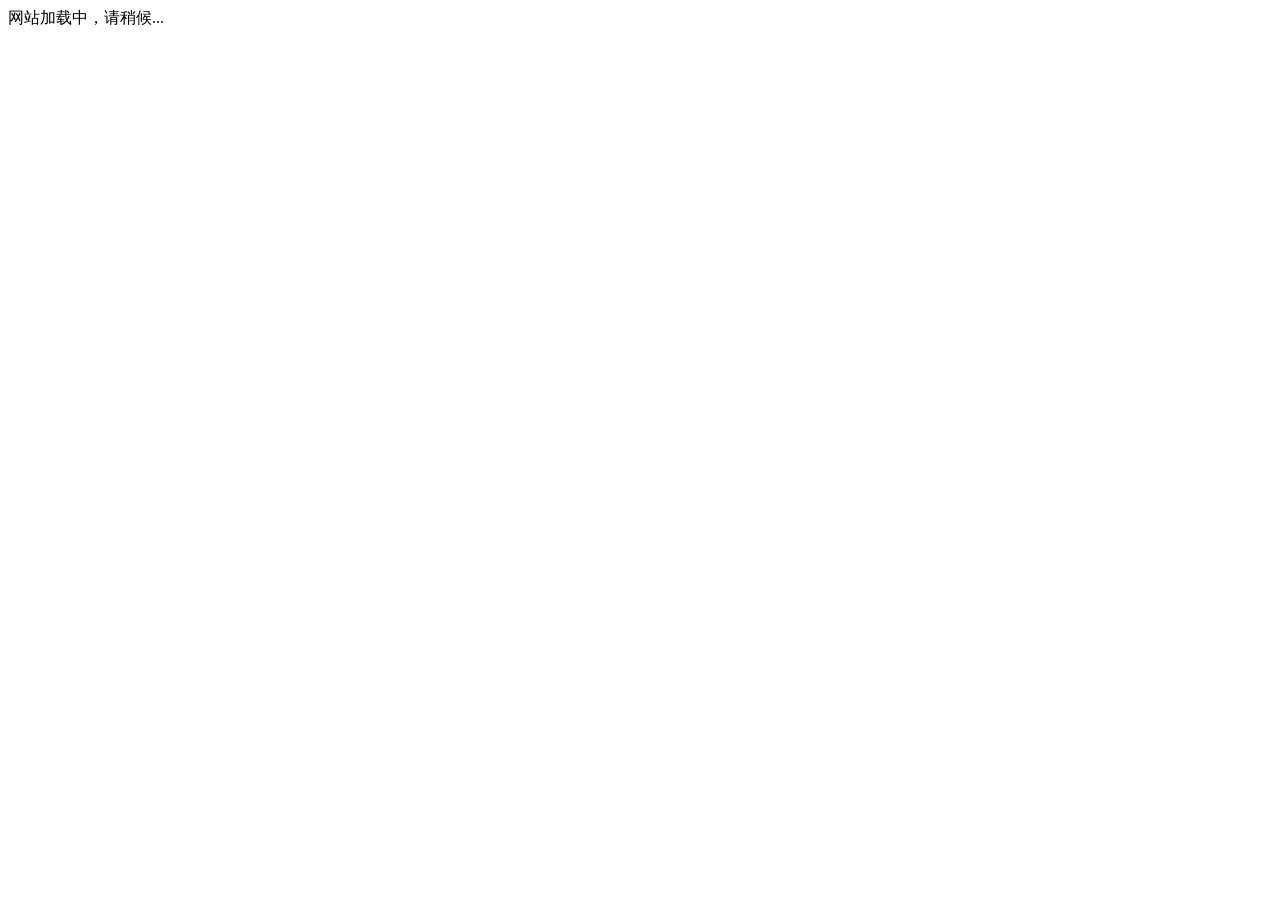
==== docs/index.html @ 97332bbf "第一次提交：初始化战队官网" ====
<!DOCTYPE html>
<html lang="zh">
<head>
  <meta charset="UTF-8">
  <title>404NFD战队 - 官网</title>
  <meta http-equiv="X-UA-Compatible" content="IE=edge,chrome=1" />
  <meta name="description" content="404NFD战队 - 官网，战队动态">
  <meta name="viewport" content="width=device-width, initial-scale=1.0, minimum-scale=1.0">
  <link rel="stylesheet" href="//cdn.jsdelivr.net/npm/docsify@4/lib/themes/vue.css">
  <link rel="icon" href="/favicon.ico" type="image/x-icon">
</head>
<body>
  <div id="app">网站加载中，请稍候...</div>
  <script>
    window.$docsify = {
      // ----- 战队官网核心配置 -----
      // 网站标题，会显示在侧边栏
      name: '404NFD战队',
      // 仓库地址，会在右上角生成一个GitHub角标
      repo: 'https://github.com/Gong-Yie/404NFD',
      
      // 开启侧边栏 (对应 _sidebar.md)
      loadSidebar: true,
      // 开启导航栏 (对应 _navbar.md)
      loadNavbar: true,
      // 开启封面 (对应 _coverpage.md)
      coverpage: true,
      
      // 自动生成目录的最大标题层级（比如到4级标题 ####）
      subMaxLevel: 3,
      
      // 自动滚动到顶部
      auto2top: true,

      // ----- 全文搜索 (非常实用，方便搜索Writeup) -----
      search: {
        maxAge: 86400000, // 缓存时间
        paths: 'auto',     // 自动索引所有文件
        placeholder: '搜索 Writeups...',
        noData: '找不到结果',
        depth: 4,
      },

      // ----- 代码复制按钮 (方便读者复制你的Payload或命令) -----
      copyCode: {
        buttonText: '复制',
        errorText: '失败',
        successText: '已复制'
      },

      // ----- 分页导航 (方便阅读长篇Writeup) -----
      pagination: {
        previousText: '上一篇',
        nextText: '下一篇',
        crossChapter: true,
        crossChapterText: true,
      },

      // ----- 字数统计 (可选) -----
      count: {
        countable: true,
        fontsize: '0.9em',
        color: 'rgb(90, 90, 90)',
        language: 'chinese'
      }
    }
  </script>
  
  <!-- 加载 Docsify 核心和插件 (建议保留) -->
  <script src="//cdn.jsdelivr.net/npm/docsify@4"></script>
  <script src="//cdn.jsdelivr.net/npm/docsify/lib/plugins/search.min.js"></script>
  <script src="//cdn.jsdelivr.net/npm/docsify-copy-code/dist/docsify-copy-code.min.js"></script>
  <script src="//cdn.jsdelivr.net/npm/docsify/lib/plugins/zoom-image.min.js"></script>
  <script src="//cdn.jsdelivr.net/npm/docsify/lib/plugins/emoji.min.js"></script>
  <script src="//cdn.jsdelivr.net/npm/docsify-pagination/dist/docsify-pagination.min.js"></script>
  <script src="//cdn.jsdelivr.net/npm/docsify-count/dist/countable.js"></script>
  
  <!-- 根据需要加载更多编程语言的代码高亮 -->
  <script src="//cdn.jsdelivr.net/npm/prismjs@1/components/prism-bash.min.js"></script>
  <script src="//cdn.jsdelivr.net/npm/prismjs@1/components/prism-python.min.js"></script>
  <script src="//cdn.jsdelivr.net/npm/prismjs@1/components/prism-javascript.min.js"></script>
  <script src="//cdn.jsdelivr.net/npm/prismjs@1/components/prism-c.min.js"></script>
  <script src="//cdn.jsdelivr.net/npm/prismjs@1/components/prism-json.min.js"></script>
</body>
</html>
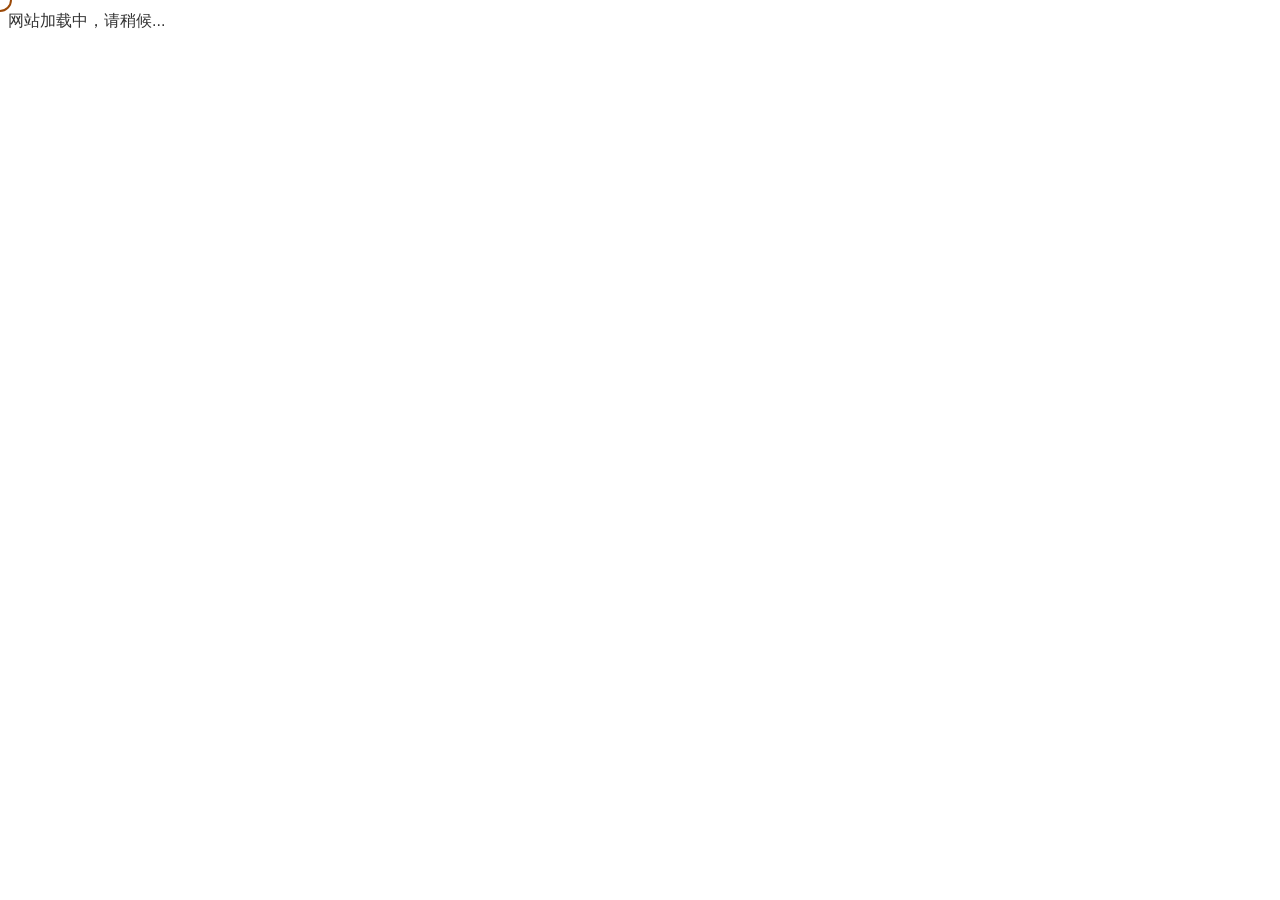
==== commit 02b2525a: "更新样式" ====
--- a/docs/index.html
+++ b/docs/index.html
@@ -7,6 +7,7 @@
   <meta name="description" content="404NFD战队 - 官网，战队动态">
   <meta name="viewport" content="width=device-width, initial-scale=1.0, minimum-scale=1.0">
   <link rel="stylesheet" href="//cdn.jsdelivr.net/npm/docsify@4/lib/themes/vue.css">
+  <link rel="stylesheet" href="_media/css/custom.css">
   <link rel="icon" href="/favicon.ico" type="image/x-icon">
 </head>
 <body>
@@ -17,7 +18,7 @@
       // 网站标题，会显示在侧边栏
       name: '404NFD战队',
       // 仓库地址，会在右上角生成一个GitHub角标
-      repo: 'https://github.com/Gong-Yie/404NFD',
+      repo: 'https://github.com/404NFD-team/404NFD',
       
       // 开启侧边栏 (对应 _sidebar.md)
       loadSidebar: true,
@@ -71,7 +72,6 @@
   <script src="//cdn.jsdelivr.net/npm/docsify/lib/plugins/search.min.js"></script>
   <script src="//cdn.jsdelivr.net/npm/docsify-copy-code/dist/docsify-copy-code.min.js"></script>
   <script src="//cdn.jsdelivr.net/npm/docsify/lib/plugins/zoom-image.min.js"></script>
-  <script src="//cdn.jsdelivr.net/npm/docsify/lib/plugins/emoji.min.js"></script>
   <script src="//cdn.jsdelivr.net/npm/docsify-pagination/dist/docsify-pagination.min.js"></script>
   <script src="//cdn.jsdelivr.net/npm/docsify-count/dist/countable.js"></script>
   
@@ -81,5 +81,8 @@
   <script src="//cdn.jsdelivr.net/npm/prismjs@1/components/prism-javascript.min.js"></script>
   <script src="//cdn.jsdelivr.net/npm/prismjs@1/components/prism-c.min.js"></script>
   <script src="//cdn.jsdelivr.net/npm/prismjs@1/components/prism-json.min.js"></script>
+  
+  <!-- 自定义动画效果 -->
+  <script src="_media/js/animations.js"></script>
 </body>
 </html>
--- a/docs/_media/css/custom.css
+++ b/docs/_media/css/custom.css
@@ -0,0 +1,473 @@
+/* 简约风、白底黑字、混搭风、淡蓝色元素 - 自定义 Docsify 主题 */
+
+:root {
+  /* 基础颜色 */
+  --base-color: #ffffff;
+  --text-color: #333333;
+  --link-color: #42a5f5;
+  --theme-color: #64b5f6; /* 淡蓝色主题色 */
+  --border-color: #e0e0e0;
+  --code-bg: #f5f5f5;
+  --code-color: #333333;
+  --quote-border: #42a5f5;
+  
+  /* 侧边栏和导航栏 */
+  --sidebar-bg: #f9f9f9;
+  --sidebar-text-color: #333333;
+  --sidebar-border: #e0e0e0;
+  --navbar-bg: #ffffff;
+  --navbar-text-color: #333333;
+  
+  /* 卡片和容器 */
+  --card-bg: #ffffff;
+  --card-shadow: 0 4px 12px rgba(0, 0, 0, 0.05);
+  --card-border: #e0e0e0;
+  
+  /* 按钮 */
+  --btn-bg: #64b5f6;
+  --btn-text: #ffffff;
+  --btn-hover-bg: #42a5f5;
+  
+  /* 文字颜色 */
+  --heading-color: #333333;
+  --text-color-light: #666666;
+  
+  /* 混搭风元素 */
+  --rounded-corner: 12px;
+  --transition-speed: 0.3s;
+  
+  /* 高级动画曲线 */
+  --ease-out-cubic: cubic-bezier(0.33, 1, 0.68, 1);
+  --ease-in-out-cubic: cubic-bezier(0.65, 0, 0.35, 1);
+  --ease-elastic: cubic-bezier(0.68, -0.55, 0.27, 1.55);
+  --ease-bounce: cubic-bezier(0.68, -0.6, 0.32, 1.6);
+  
+  /* 动画时长 */
+  --transition-fast: 0.2s;
+  --transition-medium: 0.3s;
+  --transition-slow: 0.5s;
+  
+  /* 悬停效果 */
+  --hover-scale: 1.05;
+  --hover-shadow: 0 12px 28px rgba(0, 0, 0, 0.15);
+  
+  /* 页面切换动画 */
+  --page-transition: 0.4s var(--ease-out-cubic);
+}
+
+/* 全局样式 */
+body {
+  background-color: var(--base-color);
+  color: var(--text-color);
+  font-family: -apple-system, BlinkMacSystemFont, "Segoe UI", Roboto, "Helvetica Neue", Arial, sans-serif;
+  line-height: 1.6;
+}
+
+/* 链接 */
+a {
+  color: var(--link-color);
+  text-decoration: none;
+  transition: color var(--transition-fast) var(--ease-out-cubic);
+  position: relative;
+}
+
+a:hover {
+  color: var(--theme-color);
+  text-decoration: none;
+}
+
+a::after {
+  content: '';
+  position: absolute;
+  bottom: -2px;
+  left: 0;
+  width: 0;
+  height: 2px;
+  background-color: var(--theme-color);
+  transition: width var(--transition-medium) var(--ease-out-cubic);
+}
+
+a:hover::after {
+  width: 100%;
+}
+
+/* 导航栏 */
+nav.app-nav {
+  background-color: var(--navbar-bg);
+  border-bottom: 1px solid var(--border-color);
+  box-shadow: 0 2px 8px rgba(0, 0, 0, 0.05);
+}
+
+nav.app-nav a {
+  color: var(--navbar-text-color);
+  transition: color var(--transition-fast) var(--ease-out-cubic);
+  position: relative;
+  padding: 0.5em 1em;
+  border-radius: var(--rounded-corner);
+}
+
+nav.app-nav a:hover {
+  color: var(--theme-color);
+  background-color: rgba(100, 181, 246, 0.1);
+}
+
+/* 侧边栏 */
+aside.sidebar {
+  background-color: var(--sidebar-bg);
+  border-right: 1px solid var(--sidebar-border);
+}
+
+aside.sidebar ul li a {
+  color: var(--sidebar-text-color);
+  transition: all var(--transition-medium) var(--ease-out-cubic);
+  padding: 0.5em 1em;
+  margin: 0.2em 0;
+  display: block;
+  border-radius: var(--rounded-corner);
+}
+
+aside.sidebar ul li a:hover {
+  color: var(--theme-color);
+  background-color: rgba(100, 181, 246, 0.15);
+  transform: translateX(8px);
+  box-shadow: 0 4px 12px rgba(0, 0, 0, 0.1);
+}
+
+/* 内容区域 */
+.markdown-section {
+  max-width: 800px;
+  padding: 2rem;
+}
+
+/* 标题 */
+.markdown-section h1,
+.markdown-section h2,
+.markdown-section h3,
+.markdown-section h4,
+.markdown-section h5,
+.markdown-section h6 {
+  color: var(--text-color);
+  border-bottom: 2px solid var(--theme-color);
+  padding-bottom: 0.3em;
+  margin-top: 1.5em;
+  transition: all var(--transition-medium) var(--ease-out-cubic);
+  position: relative;
+  display: inline-block;
+}
+
+.markdown-section h1:hover,
+.markdown-section h2:hover,
+.markdown-section h3:hover,
+.markdown-section h4:hover,
+.markdown-section h5:hover,
+.markdown-section h6:hover {
+  color: var(--theme-color);
+  padding-left: 0.5em;
+  padding-right: 0.5em;
+}
+
+/* 代码块 */
+pre code {
+  background-color: var(--code-bg);
+  border: 1px solid var(--border-color);
+  border-radius: var(--rounded-corner);
+  padding: 1rem;
+  font-family: "SF Mono", Monaco, "Cascadia Mono", "Segoe UI Mono", monospace;
+  transition: all var(--transition-medium) var(--ease-out-cubic);
+  position: relative;
+  overflow: hidden;
+}
+
+pre code:hover {
+  border-color: var(--theme-color);
+  box-shadow: 0 8px 20px rgba(0, 0, 0, 0.1);
+  transform: translateY(-2px);
+}
+
+code {
+  background-color: var(--code-bg);
+  color: var(--code-color);
+  padding: 0.2em 0.4em;
+  border-radius: 4px;
+  transition: all var(--transition-fast) var(--ease-out-cubic);
+}
+
+code:hover {
+  background-color: var(--theme-color);
+  color: white;
+}
+
+/* 引用块 */
+blockquote {
+  border-left: 4px solid var(--quote-border);
+  background-color: rgba(100, 181, 246, 0.05);
+  color: #555;
+  padding: 0.5em 1em;
+  border-radius: 0 var(--rounded-corner) var(--rounded-corner) 0;
+  transition: all var(--transition-medium) var(--ease-out-cubic);
+  position: relative;
+  overflow: hidden;
+}
+
+blockquote:hover {
+  background-color: rgba(100, 181, 246, 0.1);
+  border-left-width: 8px;
+  padding-left: 1.5em;
+  transform: translateX(4px);
+}
+
+/* 表格 */
+table {
+  border-collapse: collapse;
+  width: 100%;
+  margin: 1em 0;
+  border-radius: var(--rounded-corner);
+  overflow: hidden;
+  box-shadow: var(--card-shadow);
+  transition: all var(--transition-medium) var(--ease-out-cubic);
+}
+
+table:hover {
+  box-shadow: 0 12px 28px rgba(0, 0, 0, 0.1);
+}
+
+table th,
+table td {
+  border: 1px solid var(--border-color);
+  padding: 0.75em;
+  transition: all var(--transition-fast) var(--ease-out-cubic);
+}
+
+table th {
+  background-color: var(--sidebar-bg);
+  font-weight: 600;
+  color: var(--text-color);
+}
+
+table tr {
+  transition: all var(--transition-fast) var(--ease-out-cubic);
+}
+
+table tr:hover {
+  background-color: rgba(100, 181, 246, 0.1);
+}
+
+table tr:nth-child(even) {
+  background-color: rgba(0, 0, 0, 0.02);
+}
+
+table tr:nth-child(even):hover {
+  background-color: rgba(100, 181, 246, 0.15);
+}
+
+/* 按钮 */
+button,
+input[type="submit"],
+input[type="button"] {
+  background-color: var(--btn-bg);
+  color: var(--btn-text);
+  border: none;
+  border-radius: var(--rounded-corner);
+  padding: 0.75em 1.5em;
+  cursor: pointer;
+  transition: all var(--transition-medium) var(--ease-out-cubic);
+  font-weight: 500;
+  letter-spacing: 0.5px;
+  box-shadow: 0 4px 12px rgba(100, 181, 246, 0.3);
+  position: relative;
+  overflow: hidden;
+}
+
+button:hover,
+input[type="submit"]:hover,
+input[type="button"]:hover {
+  background-color: var(--btn-hover-bg);
+  transform: translateY(-2px);
+  box-shadow: 0 8px 20px rgba(100, 181, 246, 0.4);
+}
+
+button:active,
+input[type="submit"]:active,
+input[type="button"]:active {
+  transform: translateY(0);
+  box-shadow: 0 4px 12px rgba(100, 181, 246, 0.3);
+}
+
+/* 卡片样式（用于团队页面等） */
+.team-card,
+.card {
+  background-color: var(--card-bg);
+  border: 1px solid var(--card-border);
+  border-radius: var(--rounded-corner);
+  box-shadow: var(--card-shadow);
+  padding: 1.5rem;
+  transition: all var(--transition-medium) var(--ease-out-cubic);
+  position: relative;
+  overflow: hidden;
+}
+
+.team-card::before,
+.card::before {
+  content: '';
+  position: absolute;
+  top: 0;
+  left: -100%;
+  width: 100%;
+  height: 100%;
+  background: linear-gradient(90deg, transparent, rgba(100, 181, 246, 0.1), transparent);
+  transition: left var(--transition-slow) var(--ease-out-cubic);
+}
+
+.team-card:hover::before,
+.card:hover::before {
+  left: 100%;
+}
+
+.team-card:hover,
+.card:hover {
+  transform: translateY(-8px) scale(var(--hover-scale));
+  box-shadow: var(--hover-shadow);
+  border-color: var(--theme-color);
+}
+
+/* 封面页 */
+section.cover {
+  background: var(--base-color);
+  color: var(--text-color);
+}
+
+section.cover h1 {
+  color: var(--theme-color);
+  animation: float 3s var(--ease-in-out-cubic) infinite alternate;
+  text-shadow: 0 4px 12px rgba(100, 181, 246, 0.3);
+}
+
+@keyframes float {
+  0% {
+    transform: translateY(0);
+  }
+  100% {
+    transform: translateY(-10px);
+  }
+}
+
+section.cover .cover-main > p:last-child a {
+  background-color: var(--btn-bg);
+  color: var(--btn-text);
+  border-radius: var(--rounded-corner);
+  padding: 0.75em 2em;
+  transition: all var(--transition-medium) var(--ease-out-cubic);
+  font-weight: 500;
+  letter-spacing: 0.5px;
+  box-shadow: 0 4px 12px rgba(100, 181, 246, 0.3);
+  display: inline-block;
+  position: relative;
+  overflow: hidden;
+}
+
+section.cover .cover-main > p:last-child a:hover {
+  background-color: var(--btn-hover-bg);
+  transform: translateY(-2px);
+  box-shadow: 0 8px 20px rgba(100, 181, 246, 0.4);
+}
+
+section.cover .cover-main > p:last-child a:active {
+  transform: translateY(0);
+  box-shadow: 0 4px 12px rgba(100, 181, 246, 0.3);
+}
+
+/* 滚动条 */
+::-webkit-scrollbar {
+  width: 10px;
+}
+
+::-webkit-scrollbar-track {
+  background: #f1f1f1;
+}
+
+::-webkit-scrollbar-thumb {
+  background: var(--theme-color);
+  border-radius: 5px;
+}
+
+::-webkit-scrollbar-thumb:hover {
+  background: var(--link-color);
+}
+
+/* 额外动画关键帧 */
+@keyframes pulse {
+  0% {
+    box-shadow: 0 0 0 0 rgba(100, 181, 246, 0.4);
+  }
+  70% {
+    box-shadow: 0 0 0 10px rgba(100, 181, 246, 0);
+  }
+  100% {
+    box-shadow: 0 0 0 0 rgba(100, 181, 246, 0);
+  }
+}
+
+@keyframes shake {
+  0%, 100% {
+    transform: translateX(0);
+  }
+  10%, 30%, 50%, 70%, 90% {
+    transform: translateX(-5px);
+  }
+  20%, 40%, 60%, 80% {
+    transform: translateX(5px);
+  }
+}
+
+@keyframes bounce {
+  0%, 20%, 50%, 80%, 100% {
+    transform: translateY(0);
+  }
+  40% {
+    transform: translateY(-20px);
+  }
+  60% {
+    transform: translateY(-10px);
+  }
+}
+
+@keyframes glow {
+  0%, 100% {
+    filter: drop-shadow(0 0 5px rgba(100, 181, 246, 0.5));
+  }
+  50% {
+    filter: drop-shadow(0 0 20px rgba(100, 181, 246, 0.8));
+  }
+}
+
+/* 动画工具类 */
+.pulse {
+  animation: pulse 2s infinite;
+}
+
+.shake {
+  animation: shake 0.5s;
+}
+
+.bounce {
+  animation: bounce 1s;
+}
+
+.glow {
+  animation: glow 2s infinite;
+}
+
+/* 暗色主题适配 */
+@media (prefers-color-scheme: dark) {
+  :root {
+    --base-color: #1a1a1a;
+    --text-color: #e0e0e0;
+    --sidebar-bg: #2d2d2d;
+    --sidebar-text-color: #e0e0e0;
+    --navbar-bg: #2d2d2d;
+    --navbar-text-color: #e0e0e0;
+    --card-bg: #2d2d2d;
+    --border-color: #444;
+    --code-bg: #2d2d2d;
+  }
+}
